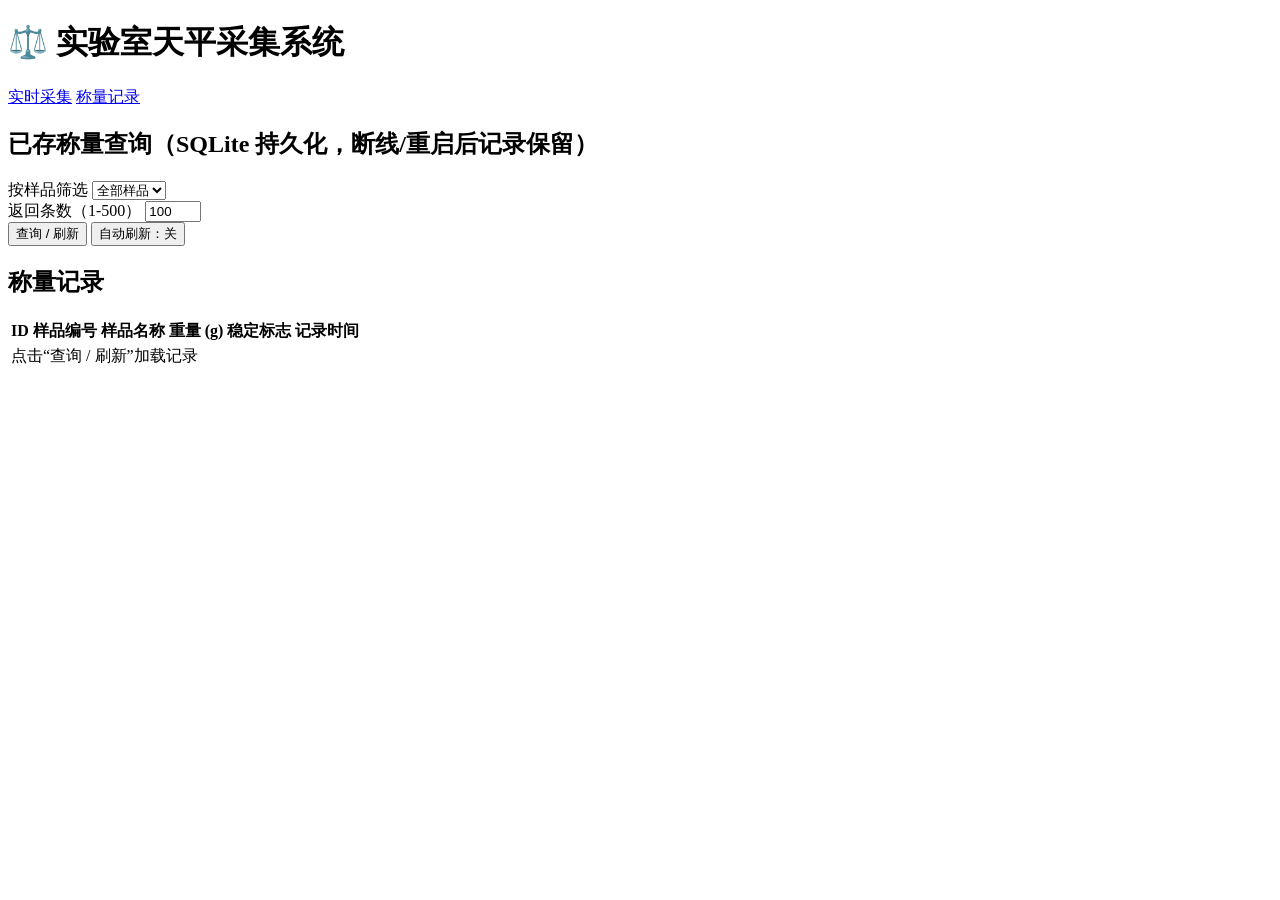
==== app/web/records.html @ cf34480d "GSB solo-baseline-1fe334ea-0921-4403-aa5a-9dd07f48a0fd initial: platform archive" ====
<!DOCTYPE html>
<html lang="zh-CN">
<head>
  <meta charset="UTF-8" />
  <meta name="viewport" content="width=device-width, initial-scale=1.0" />
  <title>称量记录 - 实验室称量系统</title>
  <link rel="stylesheet" href="/static/styles.css" />
</head>
<body>
  <header>
    <h1>⚖️ 实验室天平采集系统</h1>
    <nav>
      <a href="/">实时采集</a>
      <a href="/static/records.html" class="active">称量记录</a>
    </nav>
    <div class="header-status" id="header-status"></div>
  </header>

  <main>
    <section class="card col-12">
      <h2>已存称量查询（SQLite 持久化，断线/重启后记录保留）</h2>
      <div class="toolbar">
        <div>
          <label for="filter-sample">按样品筛选</label>
          <select id="filter-sample">
            <option value="">全部样品</option>
          </select>
        </div>
        <div>
          <label for="filter-limit">返回条数（1-500）</label>
          <input id="filter-limit" type="number" min="1" max="500" value="100" />
        </div>
        <button class="primary" id="btn-query">查询 / 刷新</button>
        <button id="btn-auto">自动刷新：关</button>
      </div>
    </section>

    <section class="card col-12">
      <h2 id="result-title">称量记录</h2>
      <table>
        <thead>
          <tr>
            <th>ID</th>
            <th>样品编号</th>
            <th>样品名称</th>
            <th>重量 (g)</th>
            <th>稳定标志</th>
            <th>记录时间</th>
          </tr>
        </thead>
        <tbody id="records-body">
          <tr><td colspan="6" class="empty">点击“查询 / 刷新”加载记录</td></tr>
        </tbody>
      </table>
    </section>
  </main>

  <script src="/static/common.js"></script>
  <script src="/static/records.js"></script>
</body>
</html>
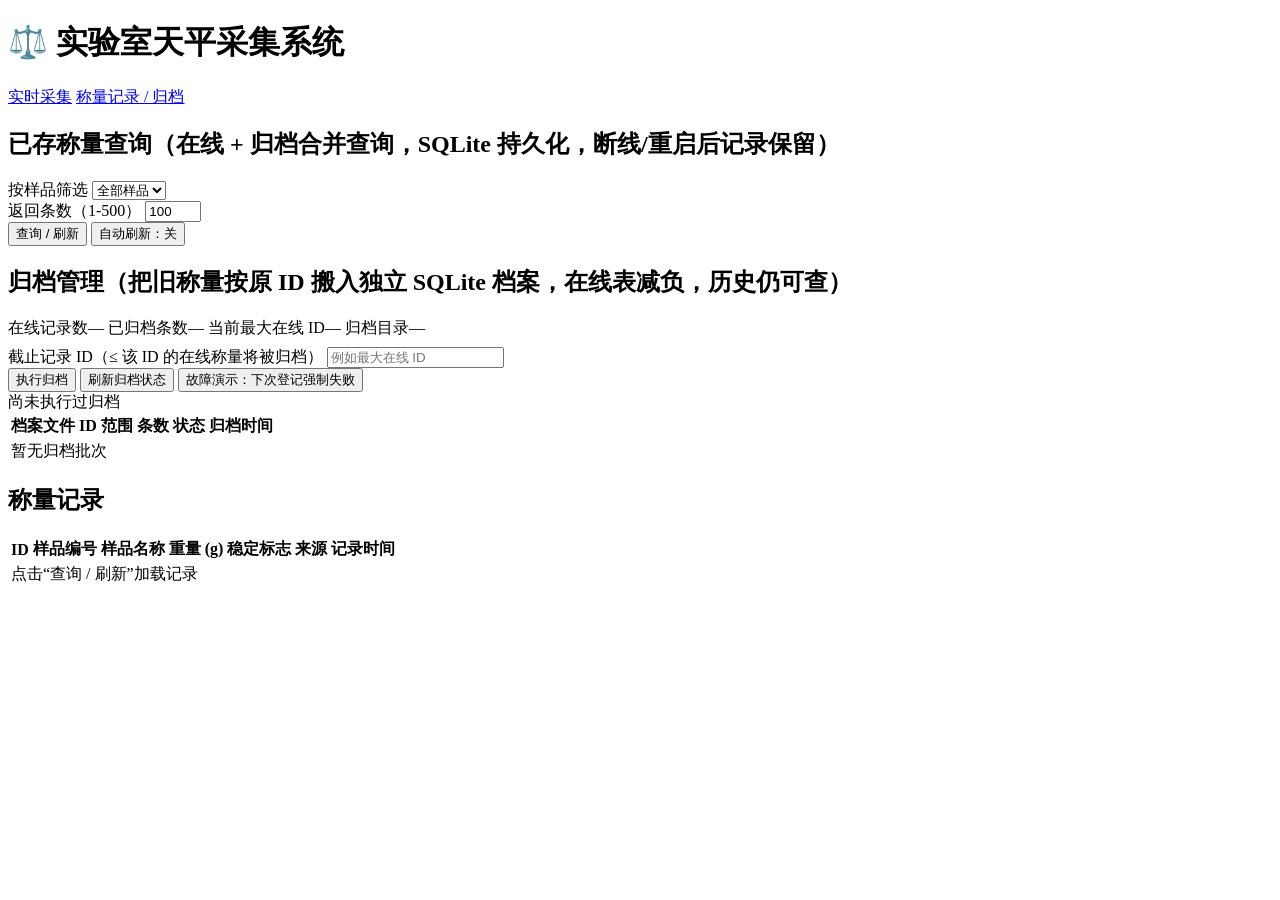
==== commit a848353f: "完成开发轮 d9938f6a-556f-45d7-9987-8c021a3d3413" ====
--- a/app/web/records.html
+++ b/app/web/records.html
@@ -3,7 +3,7 @@
 <head>
   <meta charset="UTF-8" />
   <meta name="viewport" content="width=device-width, initial-scale=1.0" />
-  <title>称量记录 - 实验室称量系统</title>
+  <title>称量记录 / 归档 - 实验室称量系统</title>
   <link rel="stylesheet" href="/static/styles.css" />
 </head>
 <body>
@@ -11,14 +11,14 @@
     <h1>⚖️ 实验室天平采集系统</h1>
     <nav>
       <a href="/">实时采集</a>
-      <a href="/static/records.html" class="active">称量记录</a>
+      <a href="/static/records.html" class="active">称量记录 / 归档</a>
     </nav>
     <div class="header-status" id="header-status"></div>
   </header>
 
   <main>
     <section class="card col-12">
-      <h2>已存称量查询（SQLite 持久化，断线/重启后记录保留）</h2>
+      <h2>已存称量查询（在线 + 归档合并查询，SQLite 持久化，断线/重启后记录保留）</h2>
       <div class="toolbar">
         <div>
           <label for="filter-sample">按样品筛选</label>
@@ -36,6 +36,40 @@
     </section>
 
     <section class="card col-12">
+      <h2>归档管理（把旧称量按原 ID 搬入独立 SQLite 档案，在线表减负，历史仍可查）</h2>
+      <div class="kv" style="grid-template-columns: 150px 1fr; margin-bottom: 8px">
+        <span class="k">在线记录数</span><span class="v" id="arch-online-count">—</span>
+        <span class="k">已归档条数</span><span class="v" id="arch-archived-count">—</span>
+        <span class="k">当前最大在线 ID</span><span class="v" id="arch-max-id">—</span>
+        <span class="k">归档目录</span><span class="v mono" id="arch-dir">—</span>
+      </div>
+      <div class="toolbar">
+        <div>
+          <label for="archive-cutoff">截止记录 ID（≤ 该 ID 的在线称量将被归档）</label>
+          <input id="archive-cutoff" type="number" min="1" placeholder="例如最大在线 ID" />
+        </div>
+        <button class="primary" id="btn-archive">执行归档</button>
+        <button id="btn-archive-refresh">刷新归档状态</button>
+        <button class="warn" id="btn-archive-fail">故障演示：下次登记强制失败</button>
+      </div>
+      <div id="archive-lastrun" class="archive-lastrun empty">尚未执行过归档</div>
+      <table>
+        <thead>
+          <tr>
+            <th>档案文件</th>
+            <th>ID 范围</th>
+            <th>条数</th>
+            <th>状态</th>
+            <th>归档时间</th>
+          </tr>
+        </thead>
+        <tbody id="archive-body">
+          <tr><td colspan="5" class="empty">暂无归档批次</td></tr>
+        </tbody>
+      </table>
+    </section>
+
+    <section class="card col-12">
       <h2 id="result-title">称量记录</h2>
       <table>
         <thead>
@@ -45,11 +79,12 @@
             <th>样品名称</th>
             <th>重量 (g)</th>
             <th>稳定标志</th>
+            <th>来源</th>
             <th>记录时间</th>
           </tr>
         </thead>
         <tbody id="records-body">
-          <tr><td colspan="6" class="empty">点击“查询 / 刷新”加载记录</td></tr>
+          <tr><td colspan="7" class="empty">点击“查询 / 刷新”加载记录</td></tr>
         </tbody>
       </table>
     </section>
